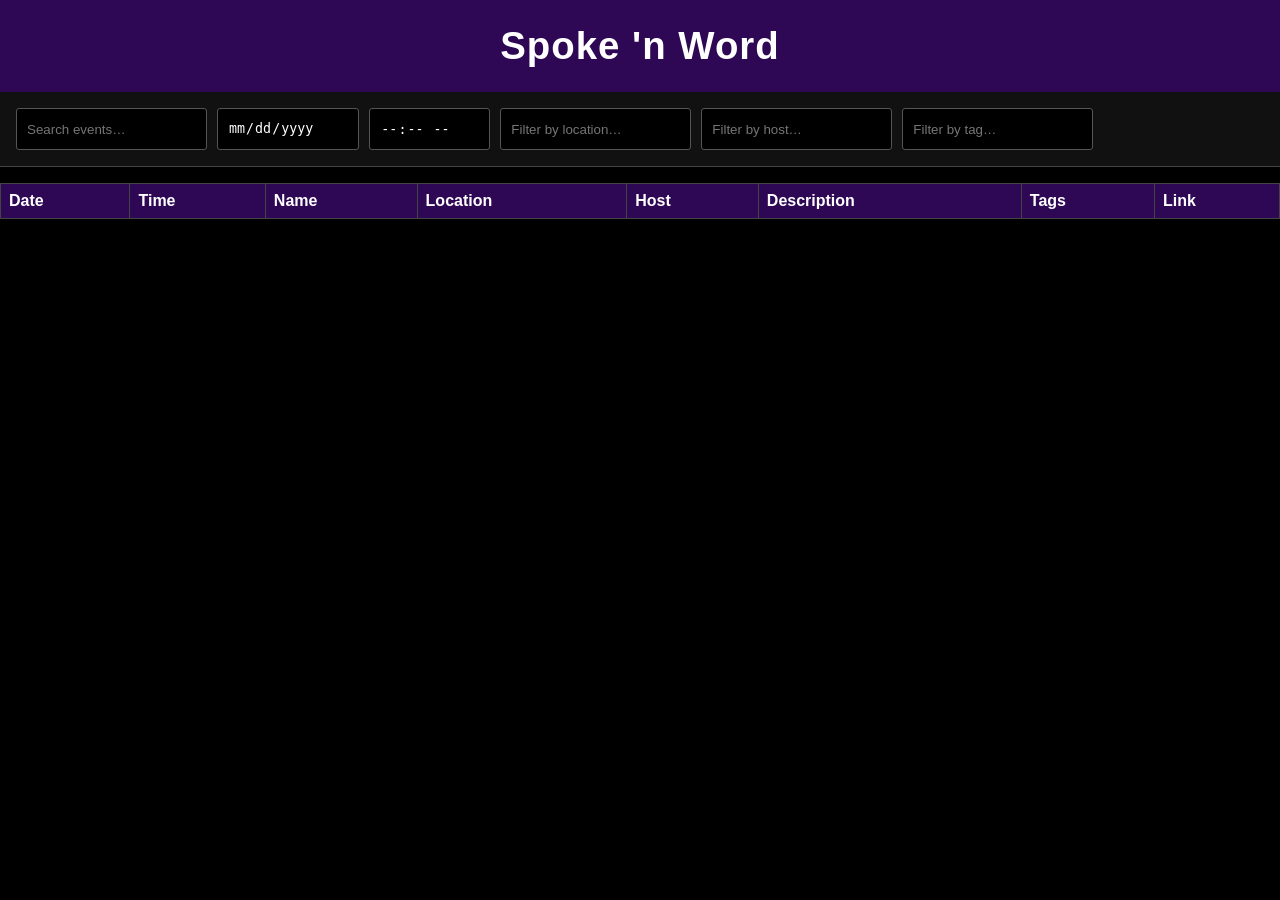
==== index.html @ f61f8a77 "Add files via upload" ====
<!DOCTYPE html>
<html lang="en">
<head>
    <meta charset="UTF-8">
    <title>Spoke 'n Word</title>
    <link rel="stylesheet" href="styles.css">
    <meta name="viewport" content="width=device-width, initial-scale=1.0">
</head>
<body>
    <header>
        <h1>Spoke 'n Word</h1>
    </header>

    <!-- FILTER SECTION -->
    <section id="filters" class="filters">
        <input id="searchInput" placeholder="Search events…" />
        <input id="dateFilter" type="date" />
        <input id="timeFilter" type="time" />
        <input id="locationFilter" placeholder="Filter by location…" />
        <input id="hostFilter" placeholder="Filter by host…" />
        <input id="tagFilter" placeholder="Filter by tag…" />
    </section>

    <!-- EVENT TABLE -->
    <section id="eventList" class="event-list">
        <table>
            <thead>
                <tr>
                    <th>Date</th>
                    <th>Time</th>
                    <th>Name</th>
                    <th>Location</th>
                    <th>Host</th>
                    <th>Description</th>
                    <th>Tags</th>
                    <th>Link</th>
                </tr>
            </thead>
            <tbody id="tableBody"></tbody>
        </table>
    </section>

    <script src="script.js"></script>
</body>
</html>
---- styles.css ----
/* ===== BASIC RESET ===== */
body {
    margin: 0;
    padding: 0;
    background: #000;
    color: #fff;
    font-family: Arial, sans-serif;
}

/* ===== HEADER ===== */
header {
    padding: 24px;
    background: #2E0854; /* Dark purple */
    text-align: center;
}

h1 {
    color: #fff;
    font-size: 2.4rem;
    letter-spacing: 1px;
    margin: 0;
}

/* ===== FILTERS ===== */
.filters {
    display: flex;
    flex-wrap: wrap;
    gap: 10px;
    padding: 16px;
    background: #111;
    border-bottom: 1px solid #444;
}

.filters input {
    padding: 10px;
    border: 1px solid #555;
    background: #000;
    color: #fff;
    border-radius: 3px;
}

/* ===== TABLE STYLING ===== */
.event-list table {
    width: 100%;
    border-collapse: collapse;
    margin: 16px 0;
}

.event-list th, .event-list td {
    border: 1px solid #444;
    padding: 8px;
    text-align: left;
    vertical-align: top;
}

.event-list th {
    background: #2E0854;
    color: #fff;
}

.event-list tr:nth-child(even) {
    background: #111;
}

/* ===== RESPONSIVE ===== */
@media (max-width: 768px) {
    .filters {
        flex-direction: column;
    }
    .event-list table, .event-list thead, .event-list tbody, .event-list th, .event-list td, .event-list tr {
        display: block;
    }
    .event-list tr {
        margin-bottom: 12px;
        border-bottom: 2px solid #2E0854;
    }
    .event-list td {
        padding-left: 50%;
        position: relative;
        border: none;
    }
    .event-list td::before {
        content: attr(data-label);
        position: absolute;
        left: 8px;
        font-weight: bold;
        color: #fff;
    }
    .event-list th {
        display: none;
    }
}
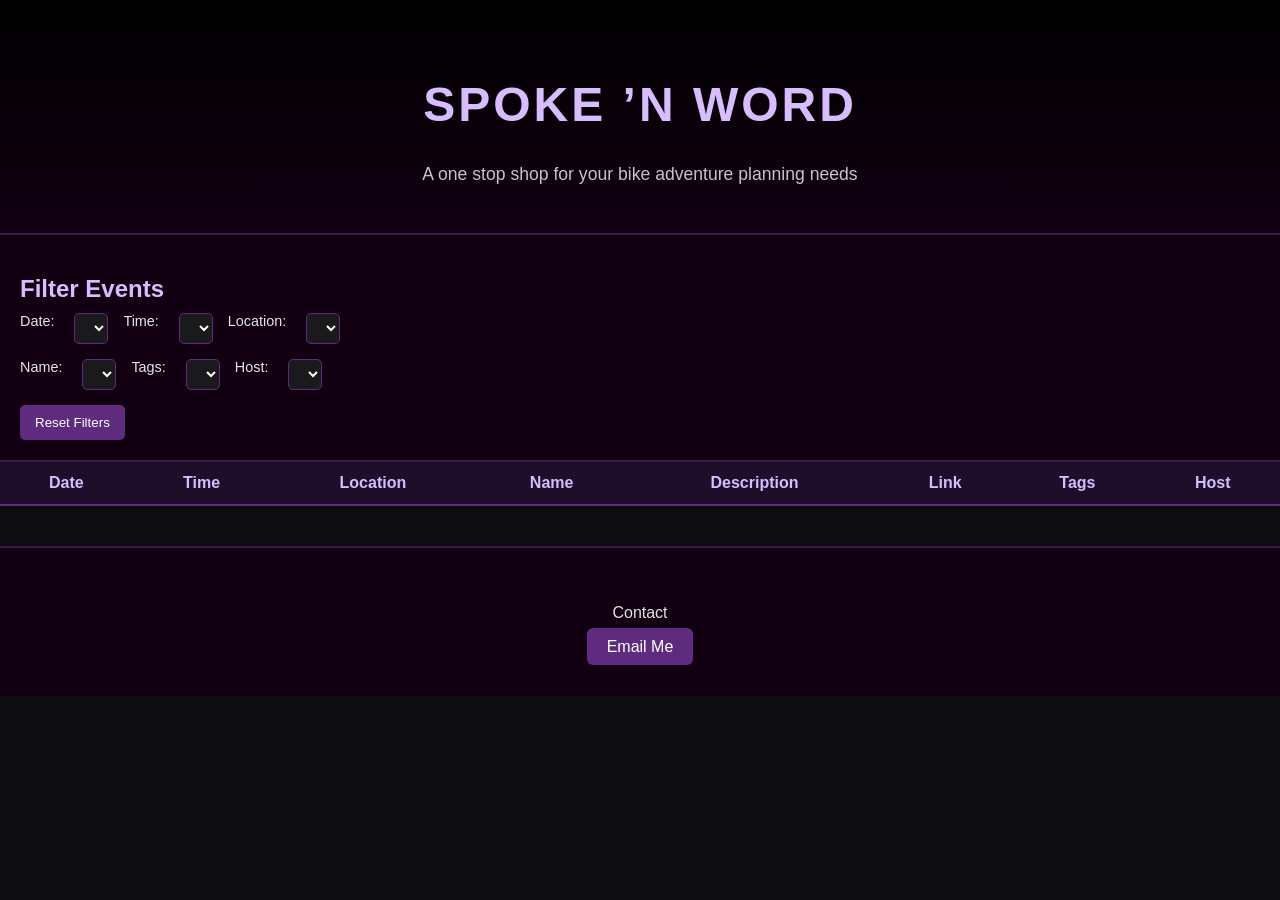
==== commit d30a2eb8: "Update styling, CSV integration, filters, and header" ====
--- a/index.html
+++ b/index.html
@@ -1,45 +1,68 @@
-<!DOCTYPE html>
-<html lang="en">
-<head>
-    <meta charset="UTF-8">
-    <title>Spoke 'n Word</title>
-    <link rel="stylesheet" href="styles.css">
-    <meta name="viewport" content="width=device-width, initial-scale=1.0">
-</head>
-<body>
-    <header>
-        <h1>Spoke 'n Word</h1>
-    </header>
-
-    <!-- FILTER SECTION -->
-    <section id="filters" class="filters">
-        <input id="searchInput" placeholder="Search events…" />
-        <input id="dateFilter" type="date" />
-        <input id="timeFilter" type="time" />
-        <input id="locationFilter" placeholder="Filter by location…" />
-        <input id="hostFilter" placeholder="Filter by host…" />
-        <input id="tagFilter" placeholder="Filter by tag…" />
-    </section>
-
-    <!-- EVENT TABLE -->
-    <section id="eventList" class="event-list">
-        <table>
-            <thead>
-                <tr>
-                    <th>Date</th>
-                    <th>Time</th>
-                    <th>Name</th>
-                    <th>Location</th>
-                    <th>Host</th>
-                    <th>Description</th>
-                    <th>Tags</th>
-                    <th>Link</th>
-                </tr>
-            </thead>
-            <tbody id="tableBody"></tbody>
-        </table>
-    </section>
-
-    <script src="script.js"></script>
-</body>
-</html>
+<!DOCTYPE html>
+<html lang="en">
+<head>
+    <meta charset="UTF-8">
+    <title>Spoke ’n Word</title>
+    <link rel="stylesheet" href="styles.css">
+</head>
+<body>
+
+<header>
+    <h1>SPOKE ’N WORD</h1>
+    <p class="subtitle">A one stop shop for your bike adventure planning needs</p>
+</header>
+
+<section id="filters">
+    <h2>Filter Events</h2>
+
+    <div class="filter-row">
+        <label>Date:</label>
+        <select id="filter-date" class="filter-select"></select>
+
+        <label>Time:</label>
+        <select id="filter-time" class="filter-select"></select>
+
+        <label>Location:</label>
+        <select id="filter-location" class="filter-select"></select>
+    </div>
+
+    <div class="filter-row">
+        <label>Name:</label>
+        <select id="filter-name" class="filter-select"></select>
+
+        <label>Tags:</label>
+        <select id="filter-tags" class="filter-select"></select>
+
+        <label>Host:</label>
+        <select id="filter-host" class="filter-select"></select>
+    </div>
+
+    <button id="reset-filters">Reset Filters</button>
+</section>
+
+<section id="event-table-section">
+    <table id="event-table">
+        <thead>
+            <tr>
+                <th>Date</th>
+                <th>Time</th>
+                <th>Location</th>
+                <th>Name</th>
+                <th>Description</th>
+                <th>Link</th>
+                <th>Tags</th>
+                <th>Host</th>
+            </tr>
+        </thead>
+        <tbody id="event-table-body"></tbody>
+    </table>
+</section>
+
+<footer>
+    <p>Contact</p>
+    <a class="contact-button" href="mailto:mikey.callan@gmail.com">Email Me</a>
+</footer>
+
+<script src="script.js"></script>
+</body>
+</html>
--- a/styles.css
+++ b/styles.css
@@ -1,92 +1,134 @@
-/* ===== BASIC RESET ===== */
-body {
-    margin: 0;
-    padding: 0;
-    background: #000;
-    color: #fff;
-    font-family: Arial, sans-serif;
-}
-
-/* ===== HEADER ===== */
-header {
-    padding: 24px;
-    background: #2E0854; /* Dark purple */
-    text-align: center;
-}
-
-h1 {
-    color: #fff;
-    font-size: 2.4rem;
-    letter-spacing: 1px;
-    margin: 0;
-}
-
-/* ===== FILTERS ===== */
-.filters {
-    display: flex;
-    flex-wrap: wrap;
-    gap: 10px;
-    padding: 16px;
-    background: #111;
-    border-bottom: 1px solid #444;
-}
-
-.filters input {
-    padding: 10px;
-    border: 1px solid #555;
-    background: #000;
-    color: #fff;
-    border-radius: 3px;
-}
-
-/* ===== TABLE STYLING ===== */
-.event-list table {
-    width: 100%;
-    border-collapse: collapse;
-    margin: 16px 0;
-}
-
-.event-list th, .event-list td {
-    border: 1px solid #444;
-    padding: 8px;
-    text-align: left;
-    vertical-align: top;
-}
-
-.event-list th {
-    background: #2E0854;
-    color: #fff;
-}
-
-.event-list tr:nth-child(even) {
-    background: #111;
-}
-
-/* ===== RESPONSIVE ===== */
-@media (max-width: 768px) {
-    .filters {
-        flex-direction: column;
-    }
-    .event-list table, .event-list thead, .event-list tbody, .event-list th, .event-list td, .event-list tr {
-        display: block;
-    }
-    .event-list tr {
-        margin-bottom: 12px;
-        border-bottom: 2px solid #2E0854;
-    }
-    .event-list td {
-        padding-left: 50%;
-        position: relative;
-        border: none;
-    }
-    .event-list td::before {
-        content: attr(data-label);
-        position: absolute;
-        left: 8px;
-        font-weight: bold;
-        color: #fff;
-    }
-    .event-list th {
-        display: none;
-    }
-}
+/* GLOBAL */
+body {
+    background-color: #0d0d0f;
+    color: #e4e4e4;
+    font-family: Arial, Helvetica, sans-serif;
+    margin: 0;
+    padding: 0;
+}
+
+/* HEADER */
+header {
+    text-align: center;
+    padding: 45px 20px 30px;
+    border-bottom: 2px solid #3a1a4a;
+    background: linear-gradient(180deg, #000, #120012);
+}
+
+header h1 {
+    font-size: 3em;
+    color: #d7bdfd;
+    letter-spacing: 3px;
+    text-transform: uppercase;
+}
+
+.subtitle {
+    font-size: 1.1em;
+    color: #c5c5c5;
+    margin-top: 10px;
+}
+
+/* FILTERS */
+#filters {
+    padding: 20px;
+    background: #120012;
+    border-bottom: 2px solid #3a1a4a;
+}
+
+#filters h2 {
+    margin-bottom: 10px;
+    color: #d7bdfd;
+}
+
+.filter-row {
+    display: flex;
+    flex-wrap: wrap;
+    gap: 15px;
+    margin-bottom: 15px;
+}
+
+label {
+    font-size: 0.9em;
+    margin-right: 5px;
+}
+
+.filter-select {
+    padding: 6px;
+    background: #1a1a1d;
+    color: white;
+    border: 1px solid #5e2b7f;
+    border-radius: 5px;
+}
+
+#reset-filters {
+    background: #5e2b7f;
+    border: none;
+    padding: 10px 15px;
+    color: white;
+    cursor: pointer;
+    border-radius: 5px;
+}
+
+/* TABLE */
+#event-table {
+    width: 100%;
+    border-collapse: collapse;
+}
+
+#event-table th {
+    background: #1f0e29;
+    color: #d7bdfd;
+    padding: 12px;
+    border-bottom: 2px solid #5e2b7f;
+}
+
+#event-table td {
+    padding: 10px;
+    border-bottom: 1px solid #341c42;
+}
+
+#event-table tbody tr:nth-child(even) {
+    background: #141414;
+}
+
+#event-table tbody tr:nth-child(odd) {
+    background: #0f0f11;
+}
+
+a {
+    color: #b07dff;
+}
+
+/* FOOTER */
+footer {
+    text-align: center;
+    padding: 40px;
+    margin-top: 40px;
+    border-top: 2px solid #3a1a4a;
+    background: #120012;
+}
+
+.contact-button {
+    background: #5e2b7f;
+    padding: 10px 20px;
+    color: white;
+    text-decoration: none;
+    border-radius: 6px;
+    font-size: 1em;
+}
+
+/* MOBILE */
+@media (max-width: 700px) {
+    header h1 {
+        font-size: 2em;
+    }
+
+    .filter-row {
+        flex-direction: column;
+        gap: 10px;
+    }
+
+    #event-table th, #event-table td {
+        padding: 8px;
+    }
+}
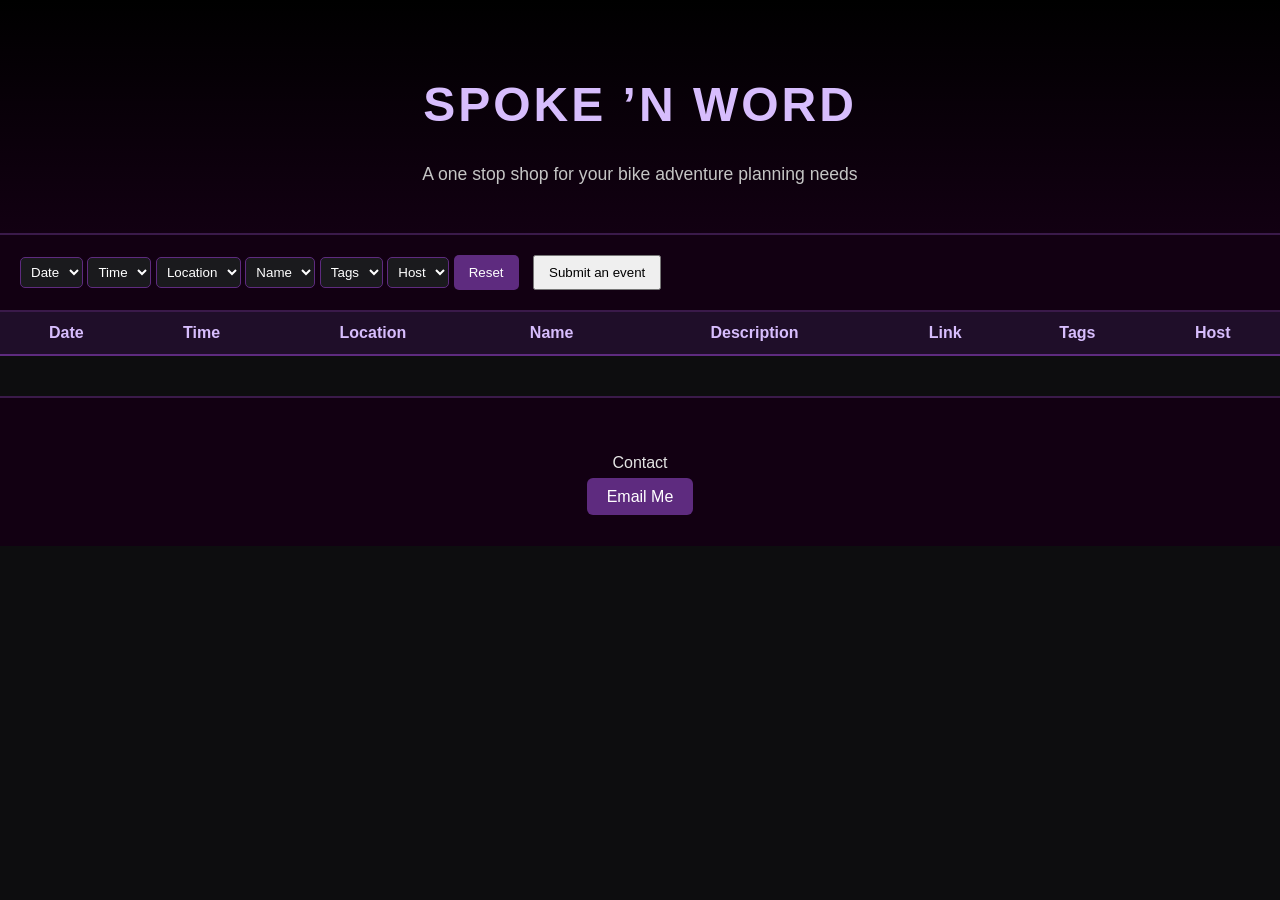
==== commit e4564636: "backup before shot in the dark" ====
--- a/index.html
+++ b/index.html
@@ -13,31 +13,36 @@
 </header>
 
 <section id="filters">
-    <h2>Filter Events</h2>
+    <div class="filters-bar">
+        <select id="filter-date" class="filter-select">
+            <option value="">Date</option>
+        </select>
 
-    <div class="filter-row">
-        <label>Date:</label>
-        <select id="filter-date" class="filter-select"></select>
+        <select id="filter-time" class="filter-select">
+            <option value="">Time</option>
+        </select>
 
-        <label>Time:</label>
-        <select id="filter-time" class="filter-select"></select>
+        <select id="filter-location" class="filter-select">
+            <option value="">Location</option>
+        </select>
 
-        <label>Location:</label>
-        <select id="filter-location" class="filter-select"></select>
-    </div>
+        <select id="filter-name" class="filter-select">
+            <option value="">Name</option>
+        </select>
 
-    <div class="filter-row">
-        <label>Name:</label>
-        <select id="filter-name" class="filter-select"></select>
+        <select id="filter-tags" class="filter-select">
+            <option value="">Tags</option>
+        </select>
 
-        <label>Tags:</label>
-        <select id="filter-tags" class="filter-select"></select>
+        <select id="filter-host" class="filter-select">
+            <option value="">Host</option>
+        </select>
 
-        <label>Host:</label>
-        <select id="filter-host" class="filter-select"></select>
-    </div>
+        <button id="reset-filters">Reset</button>
 
-    <button id="reset-filters">Reset Filters</button>
+    <a href="https://docs.google.com/forms/d/e/1FAIpQLSecytwjFuGMaSWyyzpgxYQOCyYYVcOgmP_1-E0CmfXWss3YKw/viewform?usp=dialog" target="_blank">
+        <button id="submit-event">Submit an event</button>
+    </a>
 </section>
 
 <section id="event-table-section">
@@ -66,3 +71,4 @@
 <script src="script.js"></script>
 </body>
 </html>
+<!-- test 123-->
--- a/styles.css
+++ b/styles.css
@@ -26,6 +26,12 @@
     font-size: 1.1em;
     color: #c5c5c5;
     margin-top: 10px;
+}
+
+#submit-event {
+    margin-left: 10px;
+    padding: 8px 14px;
+    cursor: pointer;
 }
 
 /* FILTERS */
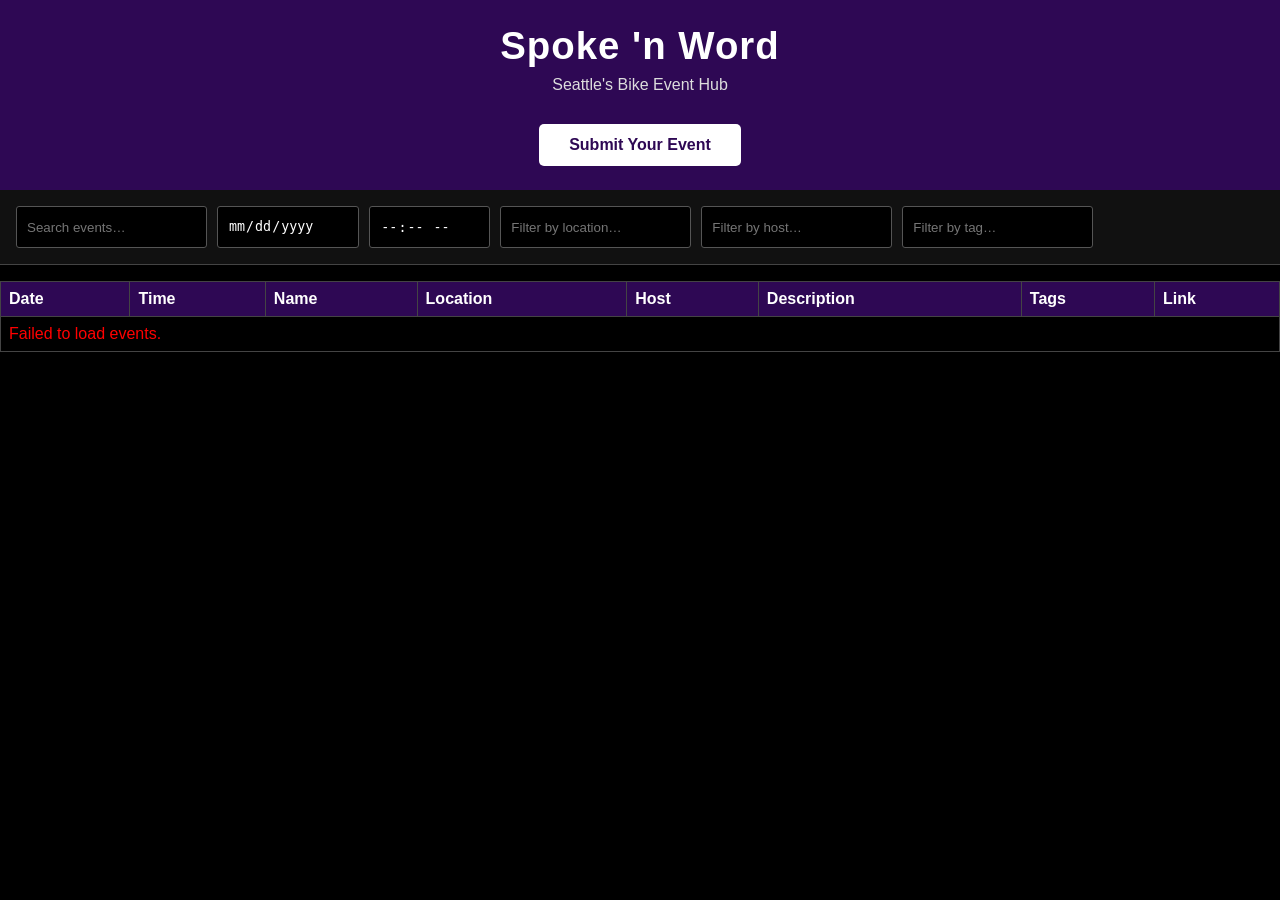
==== commit 6633608f: "Complete bike event website with Google Sheets integration - Fixed all JavaScript bugs and ID mismat" ====
--- a/index.html
+++ b/index.html
@@ -1,74 +1,47 @@
-<!DOCTYPE html>
-<html lang="en">
-<head>
-    <meta charset="UTF-8">
-    <title>Spoke ’n Word</title>
-    <link rel="stylesheet" href="styles.css">
-</head>
-<body>
-
-<header>
-    <h1>SPOKE ’N WORD</h1>
-    <p class="subtitle">A one stop shop for your bike adventure planning needs</p>
-</header>
-
-<section id="filters">
-    <div class="filters-bar">
-        <select id="filter-date" class="filter-select">
-            <option value="">Date</option>
-        </select>
-
-        <select id="filter-time" class="filter-select">
-            <option value="">Time</option>
-        </select>
-
-        <select id="filter-location" class="filter-select">
-            <option value="">Location</option>
-        </select>
-
-        <select id="filter-name" class="filter-select">
-            <option value="">Name</option>
-        </select>
-
-        <select id="filter-tags" class="filter-select">
-            <option value="">Tags</option>
-        </select>
-
-        <select id="filter-host" class="filter-select">
-            <option value="">Host</option>
-        </select>
-
-        <button id="reset-filters">Reset</button>
-
-    <a href="https://docs.google.com/forms/d/e/1FAIpQLSecytwjFuGMaSWyyzpgxYQOCyYYVcOgmP_1-E0CmfXWss3YKw/viewform?usp=dialog" target="_blank">
-        <button id="submit-event">Submit an event</button>
-    </a>
-</section>
-
-<section id="event-table-section">
-    <table id="event-table">
-        <thead>
-            <tr>
-                <th>Date</th>
-                <th>Time</th>
-                <th>Location</th>
-                <th>Name</th>
-                <th>Description</th>
-                <th>Link</th>
-                <th>Tags</th>
-                <th>Host</th>
-            </tr>
-        </thead>
-        <tbody id="event-table-body"></tbody>
-    </table>
-</section>
-
-<footer>
-    <p>Contact</p>
-    <a class="contact-button" href="mailto:mikey.callan@gmail.com">Email Me</a>
-</footer>
-
-<script src="script.js"></script>
-</body>
-</html>
-<!-- test 123-->
+<!DOCTYPE html>
+<html lang="en">
+<head>
+    <meta charset="UTF-8">
+    <title>Spoke 'n Word</title>
+    <link rel="stylesheet" href="styles.css">
+    <meta name="viewport" content="width=device-width, initial-scale=1.0">
+</head>
+<body>
+    <header>
+        <h1>Spoke 'n Word</h1>
+        <p class="tagline">Seattle's Bike Event Hub</p>
+        <a href="https://docs.google.com/forms/d/1RKm1U2Yxw-caiE75aEqWunGBRUsiPu7DSvT2B4Bp9HY/viewform" target="_blank" class="submit-btn">Submit Your Event</a>
+    </header>
+
+    <!-- FILTER SECTION -->
+    <section id="filters" class="filters">
+        <input id="filter-search" class="filter-input" placeholder="Search events…" />
+        <input id="filter-date" class="filter-input" type="date" />
+        <input id="filter-time" class="filter-input" type="time" />
+        <input id="filter-location" class="filter-input" placeholder="Filter by location…" />
+        <input id="filter-host" class="filter-input" placeholder="Filter by host…" />
+        <input id="filter-tags" class="filter-input" placeholder="Filter by tag…" />
+    </section>
+
+    <!-- EVENT TABLE -->
+    <section id="eventList" class="event-list">
+        <table>
+            <thead>
+                <tr>
+                    <th>Date</th>
+                    <th>Time</th>
+                    <th>Name</th>
+                    <th>Location</th>
+                    <th>Host</th>
+                    <th>Description</th>
+                    <th>Tags</th>
+                    <th>Link</th>
+                </tr>
+            </thead>
+            <tbody id="event-table-body"></tbody>
+        </table>
+    </section>
+
+    <script src="script.js"></script>
+</body>
+</html>
--- a/styles.css
+++ b/styles.css
@@ -1,140 +1,116 @@
-/* GLOBAL */
-body {
-    background-color: #0d0d0f;
-    color: #e4e4e4;
-    font-family: Arial, Helvetica, sans-serif;
-    margin: 0;
-    padding: 0;
-}
-
-/* HEADER */
-header {
-    text-align: center;
-    padding: 45px 20px 30px;
-    border-bottom: 2px solid #3a1a4a;
-    background: linear-gradient(180deg, #000, #120012);
-}
-
-header h1 {
-    font-size: 3em;
-    color: #d7bdfd;
-    letter-spacing: 3px;
-    text-transform: uppercase;
-}
-
-.subtitle {
-    font-size: 1.1em;
-    color: #c5c5c5;
-    margin-top: 10px;
-}
-
-#submit-event {
-    margin-left: 10px;
-    padding: 8px 14px;
-    cursor: pointer;
-}
-
-/* FILTERS */
-#filters {
-    padding: 20px;
-    background: #120012;
-    border-bottom: 2px solid #3a1a4a;
-}
-
-#filters h2 {
-    margin-bottom: 10px;
-    color: #d7bdfd;
-}
-
-.filter-row {
-    display: flex;
-    flex-wrap: wrap;
-    gap: 15px;
-    margin-bottom: 15px;
-}
-
-label {
-    font-size: 0.9em;
-    margin-right: 5px;
-}
-
-.filter-select {
-    padding: 6px;
-    background: #1a1a1d;
-    color: white;
-    border: 1px solid #5e2b7f;
-    border-radius: 5px;
-}
-
-#reset-filters {
-    background: #5e2b7f;
-    border: none;
-    padding: 10px 15px;
-    color: white;
-    cursor: pointer;
-    border-radius: 5px;
-}
-
-/* TABLE */
-#event-table {
-    width: 100%;
-    border-collapse: collapse;
-}
-
-#event-table th {
-    background: #1f0e29;
-    color: #d7bdfd;
-    padding: 12px;
-    border-bottom: 2px solid #5e2b7f;
-}
-
-#event-table td {
-    padding: 10px;
-    border-bottom: 1px solid #341c42;
-}
-
-#event-table tbody tr:nth-child(even) {
-    background: #141414;
-}
-
-#event-table tbody tr:nth-child(odd) {
-    background: #0f0f11;
-}
-
-a {
-    color: #b07dff;
-}
-
-/* FOOTER */
-footer {
-    text-align: center;
-    padding: 40px;
-    margin-top: 40px;
-    border-top: 2px solid #3a1a4a;
-    background: #120012;
-}
-
-.contact-button {
-    background: #5e2b7f;
-    padding: 10px 20px;
-    color: white;
-    text-decoration: none;
-    border-radius: 6px;
-    font-size: 1em;
-}
-
-/* MOBILE */
-@media (max-width: 700px) {
-    header h1 {
-        font-size: 2em;
-    }
-
-    .filter-row {
-        flex-direction: column;
-        gap: 10px;
-    }
-
-    #event-table th, #event-table td {
-        padding: 8px;
-    }
-}
+/* ===== BASIC RESET ===== */
+body {
+    margin: 0;
+    padding: 0;
+    background: #000;
+    color: #fff;
+    font-family: Arial, sans-serif;
+}
+
+/* ===== HEADER ===== */
+header {
+    padding: 24px;
+    background: #2E0854; /* Dark purple */
+    text-align: center;
+}
+
+h1 {
+    color: #fff;
+    font-size: 2.4rem;
+    letter-spacing: 1px;
+    margin: 0 0 8px 0;
+}
+
+.tagline {
+    color: #ddd;
+    font-size: 1rem;
+    margin: 0 0 20px 0;
+}
+
+.submit-btn {
+    display: inline-block;
+    padding: 12px 30px;
+    background: #fff;
+    color: #2E0854;
+    text-decoration: none;
+    font-weight: bold;
+    border-radius: 5px;
+    transition: all 0.3s ease;
+    margin-top: 10px;
+}
+
+.submit-btn:hover {
+    background: #f0f0f0;
+    transform: translateY(-2px);
+    box-shadow: 0 4px 8px rgba(255,255,255,0.2);
+}
+
+/* ===== FILTERS ===== */
+.filters {
+    display: flex;
+    flex-wrap: wrap;
+    gap: 10px;
+    padding: 16px;
+    background: #111;
+    border-bottom: 1px solid #444;
+}
+
+.filters input {
+    padding: 10px;
+    border: 1px solid #555;
+    background: #000;
+    color: #fff;
+    border-radius: 3px;
+}
+
+/* ===== TABLE STYLING ===== */
+.event-list table {
+    width: 100%;
+    border-collapse: collapse;
+    margin: 16px 0;
+}
+
+.event-list th, .event-list td {
+    border: 1px solid #444;
+    padding: 8px;
+    text-align: left;
+    vertical-align: top;
+}
+
+.event-list th {
+    background: #2E0854;
+    color: #fff;
+}
+
+.event-list tr:nth-child(even) {
+    background: #111;
+}
+
+/* ===== RESPONSIVE ===== */
+@media (max-width: 768px) {
+    .filters {
+        flex-direction: column;
+    }
+    .event-list table, .event-list thead, .event-list tbody, .event-list th, .event-list td, .event-list tr {
+        display: block;
+    }
+    .event-list tr {
+        margin-bottom: 12px;
+        border-bottom: 2px solid #2E0854;
+    }
+    .event-list td {
+        padding-left: 50%;
+        position: relative;
+        border: none;
+    }
+    .event-list td::before {
+        content: attr(data-label);
+        position: absolute;
+        left: 8px;
+        font-weight: bold;
+        color: #fff;
+    }
+    .event-list th {
+        display: none;
+    }
+}
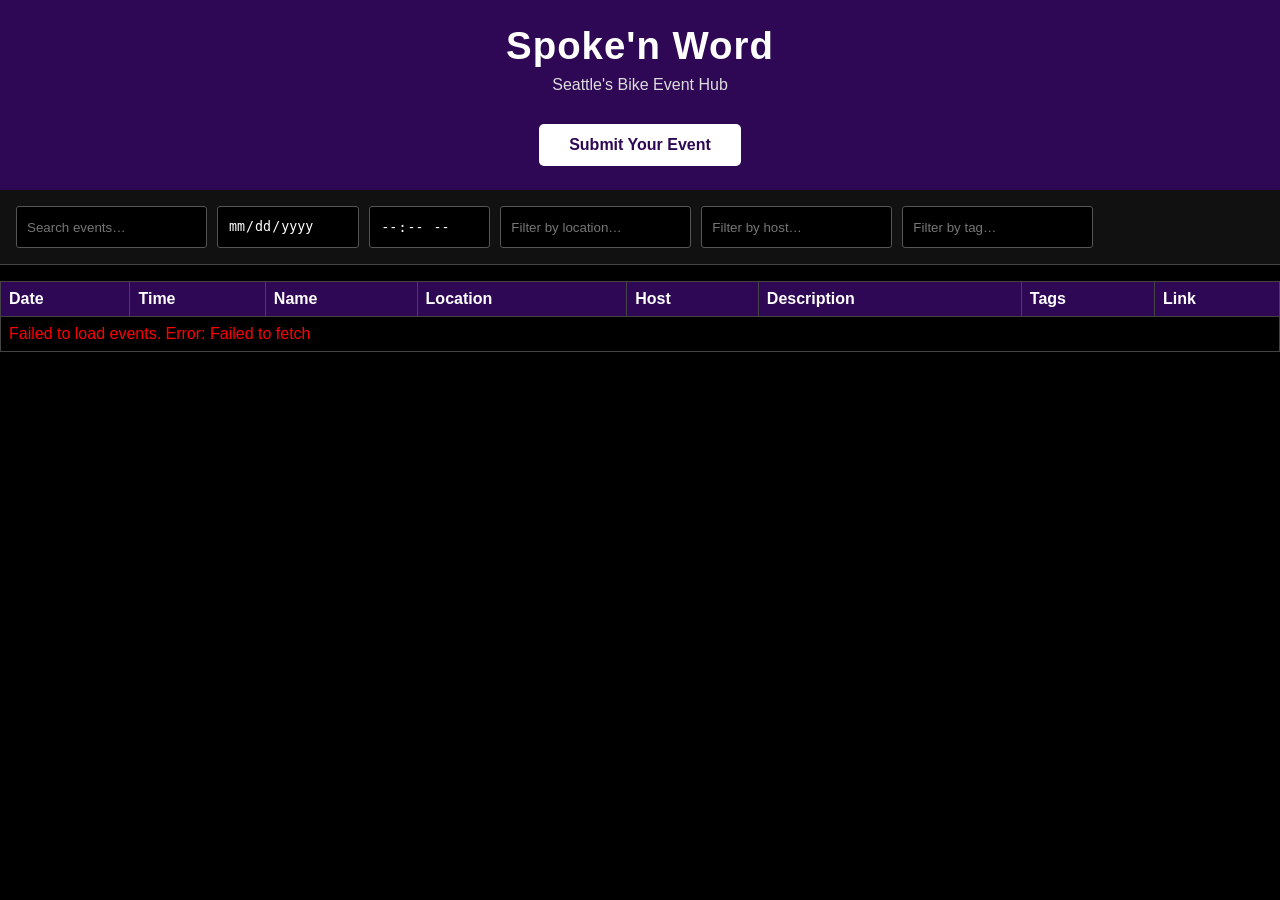
==== commit fff31f30: "Homepage: change "Spoke 'n Word" to "Spoke'n Word"" ====
--- a/index.html
+++ b/index.html
@@ -2,13 +2,13 @@
 <html lang="en">
 <head>
     <meta charset="UTF-8">
-    <title>Spoke 'n Word</title>
+    <title>Spoke'n Word</title>
     <link rel="stylesheet" href="styles.css">
     <meta name="viewport" content="width=device-width, initial-scale=1.0">
 </head>
 <body>
     <header>
-        <h1>Spoke 'n Word</h1>
+        <h1>Spoke'n Word</h1>
         <p class="tagline">Seattle's Bike Event Hub</p>
         <a href="https://docs.google.com/forms/d/1RKm1U2Yxw-caiE75aEqWunGBRUsiPu7DSvT2B4Bp9HY/viewform" target="_blank" class="submit-btn">Submit Your Event</a>
     </header>
